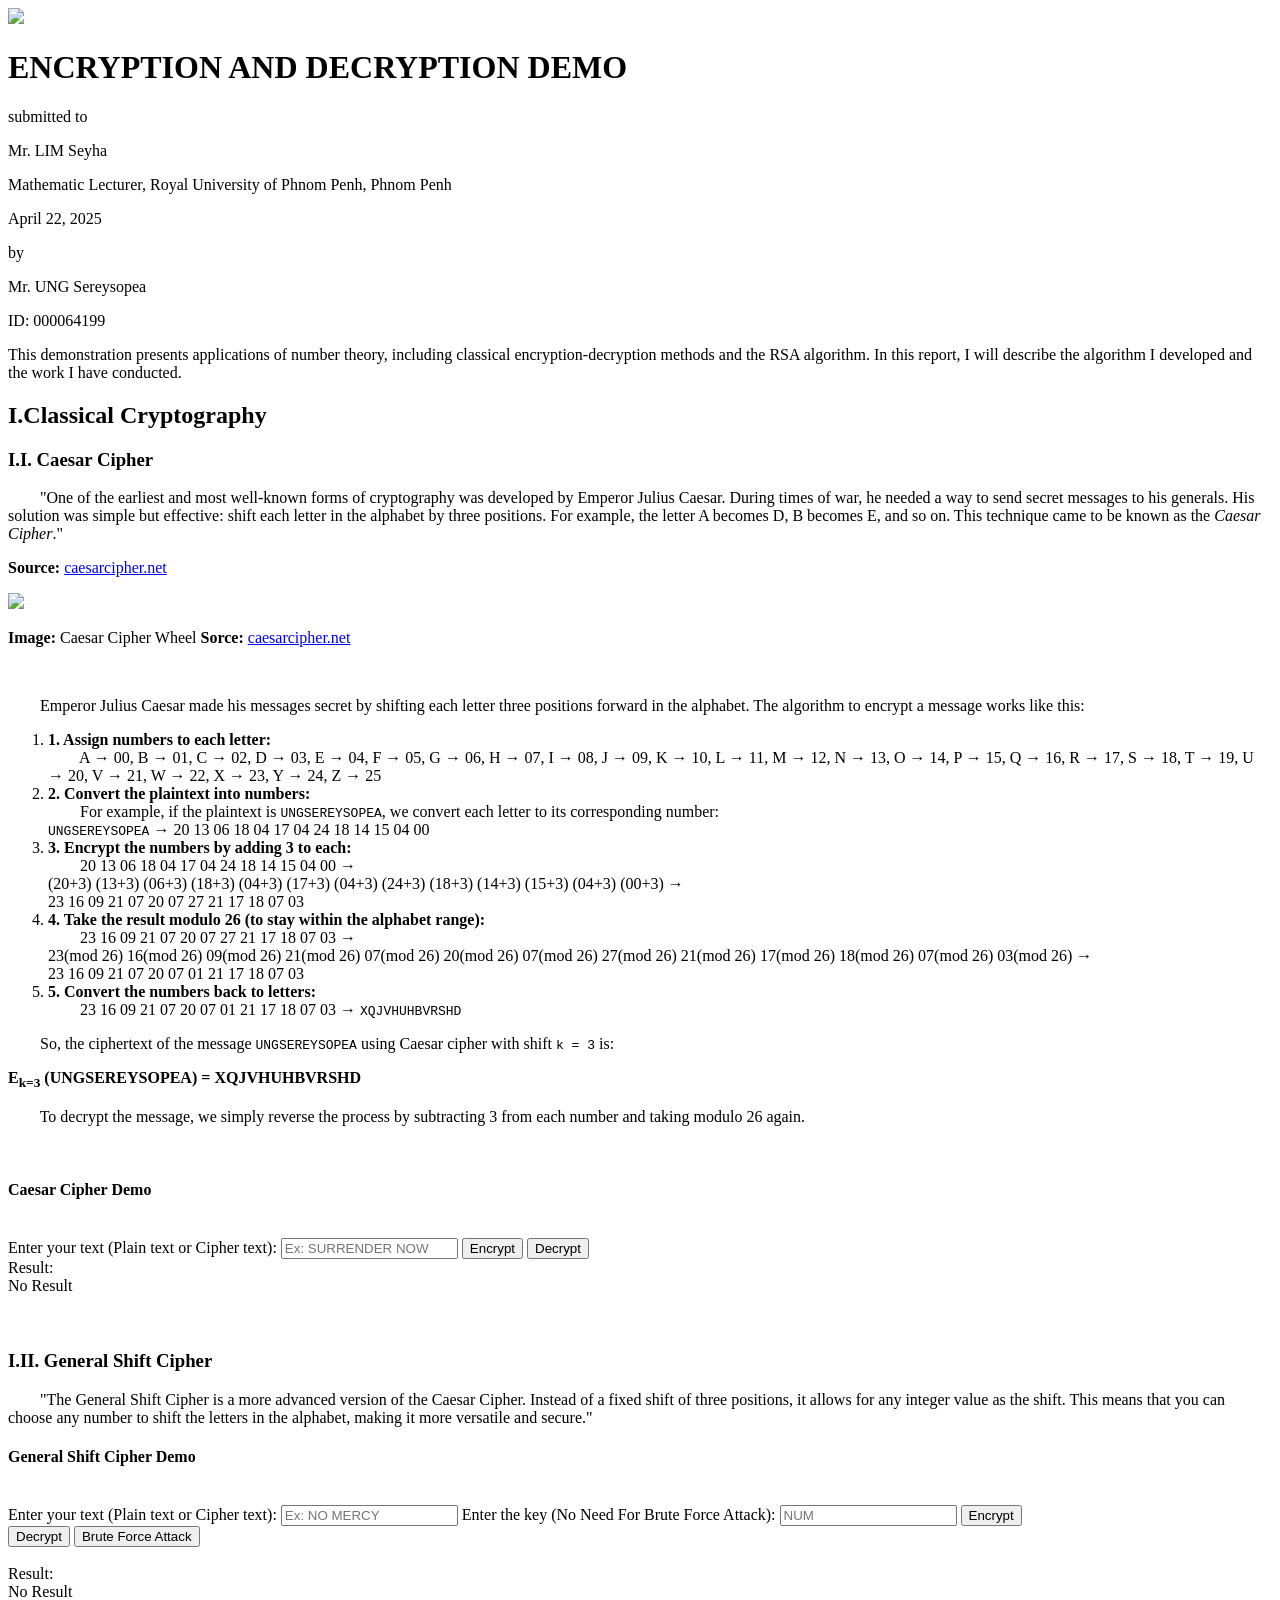
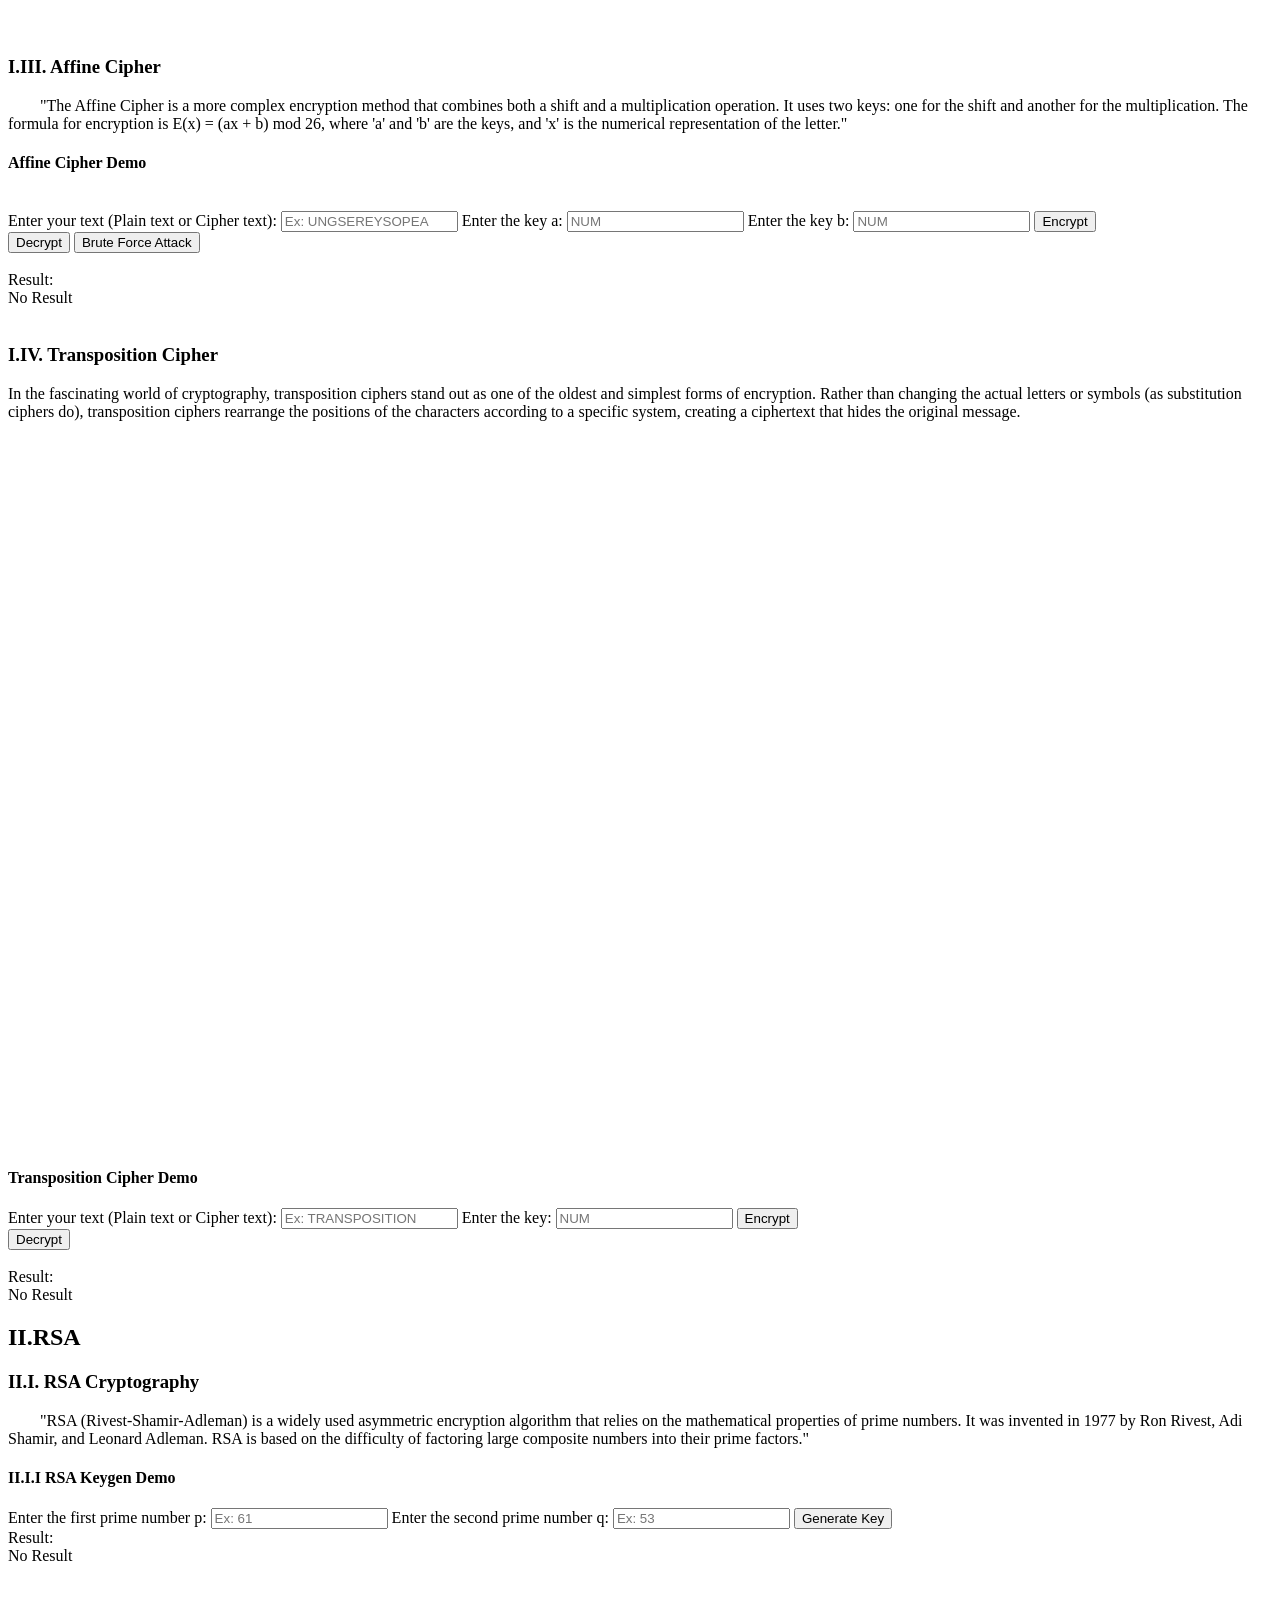
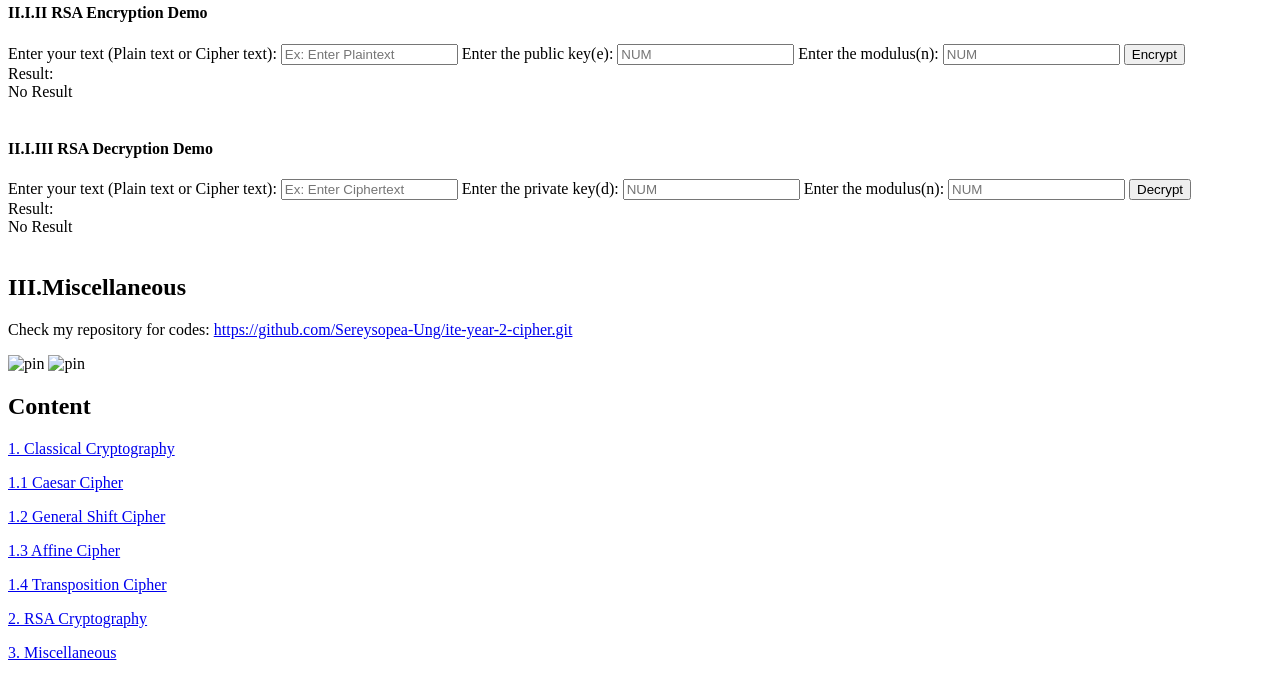
==== index.html @ 0b504e40 "Add files via upload" ====
<!DOCTYPE html>
<html lang="en">
<head>
    <meta charset="UTF-8">
    <meta name="viewport" content="width=device-width, initial-scale=1.0">
    <title>Encryption and Decryption Demo</title>
    <script src="https://cdn.jsdelivr.net/npm/@tailwindcss/browser@4"></script>
    <link rel="stylesheet" href="youtube.css">
</head>
<style>	
    *{
        scroll-behavior: smooth;
    }
    @font-face {
        font-family: 'sticker';
        src: url(fonts/sticknote.otf);
    }
    #rsa-encrypt-result {
    word-wrap: break-word; /* Ensures long words break to the next line */
    overflow-wrap: break-word; /* Ensures compatibility with modern browsers */
    white-space: pre-wrap; /* Preserves whitespace and wraps text */
    }
</style>
<body class="font-serif ">
    <div class="bg-white h-[600px] flex flex-col justify-around m-[25px] border-1 border-black">
        <div class="flex justify-center items-center">
            <img src="img/rupp.png" class="w-[60px] sm:w-[120px]"/>
        </div>
        <h1 class="text-center text-lg font-bold">ENCRYPTION AND DECRYPTION DEMO</h1>
        <div class="text-center">
            <p>submitted to</p>
            <p class="font-bold">Mr. LIM Seyha</p>
            <p>Mathematic Lecturer, Royal University of Phnom Penh, Phnom Penh</p>
        </div>
        <p class="text-center">April 22, 2025</p>
        <div class="text-center">
            <p>by</p>
            <p class="font-bold">Mr. UNG Sereysopea</p>
            <p>ID: 000064199</p>
        </div>
        <p class="text-left ml-[20px] mr-[20px]">This demonstration presents applications of number theory, including classical encryption-decryption methods and the RSA algorithm. In this report, I will describe the algorithm I developed and the work I have conducted.</p>
    </div>

    <!--Classical Encryption/Decryption-->
    <div class="grid grid-cols-5 lg:grid-cols-6 border-1 border-black m-[25px]">
        <div class="h-auto p-[20px] border-black col-span-5 md:col-span-3 lg:col-span-4">
           <h2 id="content-1" class="font-bold text-2xl border-b-[1px]">I.Classical Cryptography</h2>
           <div class="h-auto p-[30px]">
                <h3 id="content-1-1" class="font-bold text-xl border-b-[1px]">I.I. Caesar Cipher</h3>
                <div class="sm:pl-[60px] pt-[20px]">
                    <section>
                        <p class="italic">
                            &emsp;&emsp;"One of the earliest and most well-known forms of cryptography was developed by Emperor Julius Caesar. During times of war, he needed a way to send secret messages to his generals. His solution was simple but effective: shift each letter in the alphabet by three positions. For example, the letter A becomes D, B becomes E, and so on. This technique came to be known as the <em>Caesar Cipher</em>."
                        </p>
                        <p>
                          <b>Source:</b> <a class="underline text-yellow-600" href="https://caesarcipher.net/" target="_blank" rel="noopener noreferrer">caesarcipher.net</a>
                        </p>
                    </section>
                    <div class="flex flex-col gap-[10px] justify-center items-center mt-[30px]">
                        <img src="img/caesar-cipher-wheel.webp"/>
                        <p><b>Image: </b> Caesar Cipher Wheel <b>Sorce: </b><a class="underline text-yellow-600" href="https://caesarcipher.net/" target="_blank" rel="noopener noreferrer">caesarcipher.net</a> </p>
                    </div>
                    <br>
                    <p>&emsp;&emsp;Emperor Julius Caesar made his messages secret by shifting each letter three positions forward in the alphabet. The algorithm to encrypt a message works like this:</p>
                    <ol class="pl-[20px]">
                        <li>
                        <strong>1. Assign numbers to each letter:</strong><br>
                        &emsp;&emsp;A → 00, B → 01, C → 02, D → 03, E → 04, F → 05, G → 06, H → 07, I → 08, J → 09, K → 10, L → 11, M → 12, N → 13, O → 14, P → 15, Q → 16, R → 17, S → 18, T → 19, U → 20, V → 21, W → 22, X → 23, Y → 24, Z → 25
                        </li>

                        <li>
                        <strong>2. Convert the plaintext into numbers:</strong><br>
                        &emsp;&emsp;For example, if the plaintext is <code class="bg-yellow-200">UNGSEREYSOPEA</code>, we convert each letter to its corresponding number:<br>
                        <code class="bg-yellow-200">UNGSEREYSOPEA</code> → 20 13 06 18 04 17 04 24 18 14 15 04 00
                        </li>

                        <li>
                        <strong>3. Encrypt the numbers by adding 3 to each:</strong><br>
                        &emsp;&emsp;20 13 06 18 04 17 04 24 18 14 15 04 00 →<br>
                        (20+3) (13+3) (06+3) (18+3) (04+3) (17+3) (04+3) (24+3) (18+3) (14+3) (15+3) (04+3) (00+3) →<br>
                        23 16 09 21 07 20 07 27 21 17 18 07 03
                        </li>

                        <li>
                        <strong>4. Take the result modulo 26 (to stay within the alphabet range):</strong><br>
                        &emsp;&emsp;23 16 09 21 07 20 07 27 21 17 18 07 03 →<br>
                        23(mod 26) 16(mod 26) 09(mod 26) 21(mod 26) 07(mod 26) 20(mod 26) 07(mod 26) 27(mod 26) 21(mod 26) 17(mod 26) 18(mod 26) 07(mod 26) 03(mod 26) →<br>
                        23 16 09 21 07 20 07 01 21 17 18 07 03
                        </li>

                        <li>
                        <strong>5. Convert the numbers back to letters:</strong><br>
                        &emsp;&emsp;23 16 09 21 07 20 07 01 21 17 18 07 03 →
                        <code class="bg-yellow-200">XQJVHUHBVRSHD</code>
                        </li>
                    </ol>

                    <p>&emsp;&emsp;So, the ciphertext of the message <code>UNGSEREYSOPEA</code> using Caesar cipher with shift <code>k = 3</code> is:</p>
                    <p><strong>E<sub>k=3</sub> (UNGSEREYSOPEA) = <span class="text-yellow-600">XQJVHUHBVRSHD</span></strong></p>
                    <p>&emsp;&emsp;To decrypt the message, we simply reverse the process by subtracting 3 from each number and taking modulo 26 again.</p>
                    <br>
                    <h4 class="font-bold text-lg border-b-[1px]">Caesar Cipher Demo</h4>
                    <br>
                    <div class="flex flex-col gap-[10px] justify-center items-center mt-[10px]"></div>
                        <div class="flex flex-col gap-[10px] justify-center items-center">
                            <label for="caesar-input" class="text-lg">Enter your text (Plain text or Cipher text):</label>
                            <input type="text" id="caesar-input" class="border-1 border-gray-700 rounded-sm p-2 w-full" placeholder="Ex: SURRENDER NOW"/>
                            <!-- <label for="caesar-key" class="text-lg">Enter the key:</label>
                            <input type="number" id="caesar-key" class="border-2 border-gray-300 rounded-md p-2 w-[100px]"/> -->
                            <button id="caesar-encrypt-btn" class="bg-blue-500 hover:cursor-pointer hover:bg-yellow-400 text-white rounded-md p-2">Encrypt</button>
                            <button id="caesar-decrypt-btn" class="bg-red-500  hover:cursor-pointer hover:bg-yellow-400 text-white rounded-md p-2">Decrypt</button>
                            <br>
                            <div class="font-bold">Result:</div>
                            <div id="caesar-result" class="bg-yellow-200 mt-[20px] text-xl text-lg">No Result</div>
                        </div>
                        <br><br>
                        
                </div>
                <h3 id="content-1-2" class="font-bold text-xl border-b-[1px]">I.II. General Shift Cipher</h3>
                <div class="sm:pl-[60px] pt-[20px]">
                    <section>
                        <p>
                            &emsp;&emsp;"The General Shift Cipher is a more advanced version of the Caesar Cipher. Instead of a fixed shift of three positions, it allows for any integer value as the shift. This means that you can choose any number to shift the letters in the alphabet, making it more versatile and secure."
                        </p>
                    </section>
                    <h4 class="font-bold text-lg border-b-[1px]">General Shift Cipher Demo</h4>
                    <br>
                    <div class="flex flex-col gap-[10px] justify-center items-center mt-[10px]"></div>
                        <div class="flex flex-col gap-[10px] justify-center items-center">
                            <label for="shift" class="text-lg">Enter your text (Plain text or Cipher text):</label>
                            <input type="text" id="shift-input" class="border-1 border-gray-700 rounded-sm p-2 w-full" placeholder="Ex: NO MERCY"/>
                            <label for="shift-key" class="text-lg">Enter the key (No Need For Brute Force Attack):</label>
                            <input type="number" id="shift-key" class="border-1 border-gray-700 rounded-sm p-2 w-[100px]" placeholder="NUM"/>
                            <button id="shift-encrypt-btn" class="bg-blue-500 hover:cursor-pointer hover:bg-yellow-400 text-white rounded-md p-2">Encrypt</button>

                            <div class="flex gap-[10px]">
                                <button id="shift-decrypt-btn" class="bg-red-500  hover:cursor-pointer hover:bg-yellow-400 text-white rounded-md p-2">Decrypt</button>
                                <button id="shift-brute-force-btn" class="bg-green-500  hover:cursor-pointer hover:bg-yellow-400 text-white rounded-md p-2">Brute Force Attack</button>
                            </div>
                            <br>
                            <div class="font-bold">Result:</div>
                            <div id="shift-result" class="bg-yellow-200 mt-[20px] text-xl text-lg">No Result</div>
                        </div>
                        <br><br>
                </div>
                <h3 id="content-1-3" class="font-bold text-xl border-b-[1px]">I.III. Affine Cipher</h3>
                <div class="sm:pl-[60px] pt-[20px]">
                    <section>
                        <p>
                            &emsp;&emsp;"The Affine Cipher is a more complex encryption method that combines both a shift and a multiplication operation. It uses two keys: one for the shift and another for the multiplication. The formula for encryption is E(x) = (ax + b) mod 26, where 'a' and 'b' are the keys, and 'x' is the numerical representation of the letter."
                        </p>
                    </section>
                    <h4 class="font-bold text-lg border-b-[1px]">Affine Cipher Demo</h4>
                    <br>
                    <div class="flex flex-col gap-[10px] justify-center items-center mt-[10px]"></div>
                        <div class="flex flex-col gap-[10px] justify-center items-center">
                            <label for="affine-input" class="text-lg">Enter your text (Plain text or Cipher text):</label>
                            <input type="text" id="affine-input" class="border-1 border-gray-700 rounded-sm p-2 w-full" placeholder="Ex: UNGSEREYSOPEA"/>
                            <label for="affine-key-a" class="text-lg">Enter the key a:</label>
                            <input type="number" id="affine-key-a" class="border-1 border-gray-700 rounded-sm p-2 w-[100px]" placeholder="NUM"/>
                            <label for="affine-key-b" class="text-lg">Enter the key b:</label>
                            <input type="number" id="affine-key-b" class="border-1 border-gray-700 rounded-sm p-2 w-[100px]" placeholder="NUM"/>
                            <button id="affine-encrypt-btn" class="bg-blue-500 hover:cursor-pointer hover:bg-yellow-400 text-white rounded-md p-2">Encrypt</button>

                            <div class="flex gap-[10px]">
                                <button id="affine-decrypt-btn" class="bg-red-500  hover:cursor-pointer hover:bg-yellow-400 text-white rounded-md p-2">Decrypt</button>
                                <button id="affine-brute-force-btn" class="bg-green-500  hover:cursor-pointer hover:bg-yellow-400 text-white rounded-md p-
                                    2">Brute Force Attack</button>
                            </div>
                            <br>
                            <div class="font-bold">Result:</div>
                            <div id="affine-result" class="bg-yellow-200 mt-[20px] text-xl text-lg">No Result</div>
                        </div>
                        <br>
                    </div>
                <h3 id="content-1-4" class="font-bold text-xl border-b-[1px]">I.IV. Transposition Cipher</h3>
                <div class="sm:pl-[60px] pt-[20px]">
                    <section>
                        <p>In the fascinating world of cryptography, transposition ciphers stand out as one of the oldest and simplest forms of encryption. Rather than changing the actual letters or symbols (as substitution ciphers do), transposition ciphers rearrange the positions of the characters according to a specific system, creating a ciphertext that hides the original message.</p>
                    </section>
                    <div class="iframe-container mt-[20px]">
                        <iframe src="https://www.youtube.com/embed/bcyUJK1BvHw?autoplay=1&rel=0&iv_load_policy=3&color=white&playlist=bcyUJK1BvHw" width="560" height="315" title="Transposition Cipher" frameborder="0" allowfullscreen></iframe>
                    </div>
                    <!--If I have free time I will write my document here-->
                    <h4 class="font-bold text-lg border-b-[1px]">Transposition Cipher Demo</h4>
                    <div class="flex flex-col gap-[10px] justify-center items-center mt-[30px]">
                        <div class="flex flex-col gap-[10px] justify-center items-center">
                            <label for="transposition-input" class="text-lg">Enter your text (Plain text or Cipher text):</label>
                            <input type="text" id="transposition-input" class="border-1 border-gray-700 rounded-sm p-2 w-full" placeholder="Ex: TRANSPOSITION"/>
                            <label for="transposition-key" class="text-lg">Enter the key:</label>
                            <input type="text" id="transposition-key" class="border-1 border-gray-700 rounded-sm p-2 w-[100px]" placeholder="NUM"/>
                                <button id="transposition-encrypt-btn" class="bg-blue-500 hover:cursor-pointer hover:bg-yellow-400 text-white rounded-md p-2">Encrypt</button>
                                <div class="flex gap-[10px]">
                                    <button id="transposition-decrypt-btn" class="bg-red-500  hover:cursor-pointer hover:bg-yellow-400 text-white rounded-md p-2">Decrypt</button>
                                </div>
                            
                            <br>
                            <div class="font-bold">Result:</div>
                            <div id="transposition-result" class="bg-yellow-200 mt-[20px] text-xl text-lg">No Result</div>
                        </div>
                    </div>
                </div>
            </div>
            <h2 id="content-2" class="font-bold text-2xl border-b-[1px]">II.RSA</h2>
            <div class="h-auto p-[30px]">
                <h3 class="font-bold text-xl border-b-[1px]">II.I. RSA Cryptography</h3>
                <div class="sm:pl-[60px] pt-[20px]">
                    <section>
                        <p class="italic">
                            &emsp;&emsp;"RSA (Rivest-Shamir-Adleman) is a widely used asymmetric encryption algorithm that relies on the mathematical properties of prime numbers. It was invented in 1977 by Ron Rivest, Adi Shamir, and Leonard Adleman. RSA is based on the difficulty of factoring large composite numbers into their prime factors."
                        </p>
                    </section>
                </div>
                <h4 class="font-bold text-lg border-b-[1px]">II.I.I RSA Keygen Demo</h4>
                <div class="flex flex-col gap-[10px] justify-center items-center mt-[30px]">
                    <div class="flex flex-col gap-[10px] justify-center items-center">
                        <label for="rsa-keygen-p" class="text-lg">Enter the first prime number p:</label>
                        <input type="number" id="rsa-keygen-p" class="border-1 border-gray-700 rounded-sm p-2 w-full" placeholder="Ex: 61"/>
                        <label for="rsa-keygen-q" class="text-lg">Enter the second prime number q:</label>
                        <input type="number" id="rsa-keygen-q" class="border-1 border-gray-700 rounded-sm p-2 w-full" placeholder="Ex: 53"/>
                        <button id="rsa-keygen-btn" class="bg-blue-500 hover:cursor-pointer hover:bg-yellow-400 text-white rounded-md p-2">Generate Key</button>
                        <br>
                        <div class="font-bold">Result:</div>
                        <div id="rsa-keygen-result" class="bg-yellow-200 mt-[20px] text-xl text-lg">No Result</div>
                    </div>
                    <br>
                </div>
                <h4 class="font-bold text-lg border-b-[1px]">II.I.II RSA Encryption Demo</h4>
                <div class="flex flex-col gap-[10px] justify-center items-center mt-[30px]">
                    <div class="flex flex-col gap-[10px] justify-center items-center">
                        <label for="rsa-encrypt-input" class="text-lg">Enter your text (Plain text or Cipher text):</label>
                        <input type="text" id="rsa-encrypt-input" class="border-1 border-gray-700 rounded-sm p-2 w-full" placeholder="Ex: Enter Plaintext"/>
                        <label for="rsa-encrypt-key-e" class="text-lg">Enter the public key(e):</label>
                        <input type="number" id="rsa-encrypt-key-e" class="border-1 border-gray-700 rounded-sm p-2 w-[200px]" placeholder="NUM"/>
                        <label for="rsa-encrypt-key-n" class="text-lg">Enter the modulus(n):</label>
                        <input type="number" id="rsa-encrypt-key-n" class="border-1 border-gray-700 rounded-sm p-2 w-[200px]" placeholder="NUM"/>
                        <button id="rsa-encrypt-btn" class="bg-blue-500 hover:cursor-pointer hover:bg-yellow-400 text-white rounded-md p-2">Encrypt</button>
                        <br>
                        <div class="font-bold">Result:</div>
                        <div id="rsa-encrypt-result" class="bg-yellow-200 mt-[20px] text-xl text-lg">No Result</div>
                    </div>
                    <br>
                    </div>
            </div>
            <h4 class="font-bold text-lg border-b-[1px]">II.I.III RSA Decryption Demo</h4>
            <div class="flex flex-col gap-[10px] justify-center items-center mt-[30px]">
                <div class="flex flex-col gap-[10px] justify-center items-center">
                    <label for="rsa-decrypt-input" class="text-lg">Enter your text (Plain text or Cipher text):</label>
                    <input type="text" id="rsa-decrypt-input" class="border-1 border-gray-700 rounded-sm p-2 w-full" placeholder="Ex: Enter Ciphertext"/>
                    <label for="rsa-decrypt-key-d" class="text-lg">Enter the private key(d):</label>
                    <input type="number" id="rsa-decrypt-key-d" class="border-1 border-gray-700 rounded-sm p-2 w-[200px]" placeholder="NUM"/>
                    <label for="rsa-decrypt-key-n" class="text-lg">Enter the modulus(n):</label>
                    <input type="number" id="rsa-decrypt-key-n" class="border-1 border-gray-700 rounded-sm p-2 w-[200px]" placeholder="NUM"/>
                    <button id="rsa-decrypt-btn" class="bg-blue-500 hover:cursor-pointer hover:bg-yellow-400 text-white rounded-md p-2">Decrypt</button>
                    <br>
                    <div class="font-bold">Result:</div>
                    <div id="rsa-decrypt-result" class="bg-yellow-200 mt-[20px] text-xl text-lg">No Result</div>
                </div>
                <br>
            </div>
            <h2 id="content-3" class="font-bold text-2xl border-b-[1px]">III.Miscellaneous</h2>
            <div class="h-auto p-[30px]">
                <p>Check my repository for codes: <a class="underline text-yellow-600" href="https://github.com/Sereysopea-Ung/ite-year-2-cipher.git">https://github.com/Sereysopea-Ung/ite-year-2-cipher.git</a></p>
            </div>
        </div>
        <div  class="h-full p-[20px] hidden md:block md:col-span-2 lg:col-span-2">
            <div id="content" class="h-[320px] w-full bg-yellow-200 relative shadow-xl" style="font-family: sticker;">
                <img class="absolute w-[50px] left-[10px] top-[-15px]" src="img/pin.png" alt="pin">
                <img class="absolute w-[50px] left-[10px] top-[260px]" src="img/pin.png" alt="pin">
                <h2 class="text-center pt-[20px] text-3xl">Content</h2>
                <div class="ml-[50px] mt-[20px] text-2xl text-[#555]">
                    <a href="#content-1" id="menu-1"><p class="hover:text-blue-700 hover:underline hover:cursor-pointer">1. Classical Cryptography</p></a>
                    <div class="ml-[50px] text-xl">
                        <a href="#content-1-1" id="menu-1-1"><p class="hover:text-blue-700 hover:underline hover:cursor-pointer">1.1 Caesar Cipher</p></a>
                        <a href="#content-1-2" id="menu-1-2"><p class="hover:text-blue-700 hover:underline hover:cursor-pointer">1.2 General Shift Cipher</p></a>
                        <a href="#content-1-3" id="menu-1-3"><p class="hover:text-blue-700 hover:underline hover:cursor-pointer">1.3 Affine Cipher</p></a>
                        <a href="#content-1-4" id="menu-1-4"><p class="hover:text-blue-700 hover:underline hover:cursor-pointer">1.4 Transposition Cipher</p></a>
                    </div>
                    <a href="#content-2" id="menu-2"><p class="hover:text-blue-700 hover:underline hover:cursor-pointer">2. RSA Cryptography</p></a>
                    <a href="#content-3" id="menu-3"><p class="hover:text-blue-700 hover:underline hover:cursor-pointer">3. Miscellaneous</p></a>
                </div>
            </div>
        </div>
    </div>
</body>
<script src="index.js"></script>
<script type="module" src="interaction.js"></script>
<script type="module" src="affine-interaction.js"></script>
<script type="module" src="transposition-interaction.js"></script>
<script type="module" src="rsa-keygen.js"></script>
<script type="module" src="rsa-encrypt-decrypt-interaction.js"></script>
</html>
---- youtube.css ----
.iframe-container{
    position: relative;
    width: 100%;
    padding-bottom: 56.25%;
    height: 0;
}
.iframe-container iframe{
    position: absolute;
    top: 0;
    left: 0;
    width: 100%;
    height: 100%;
}
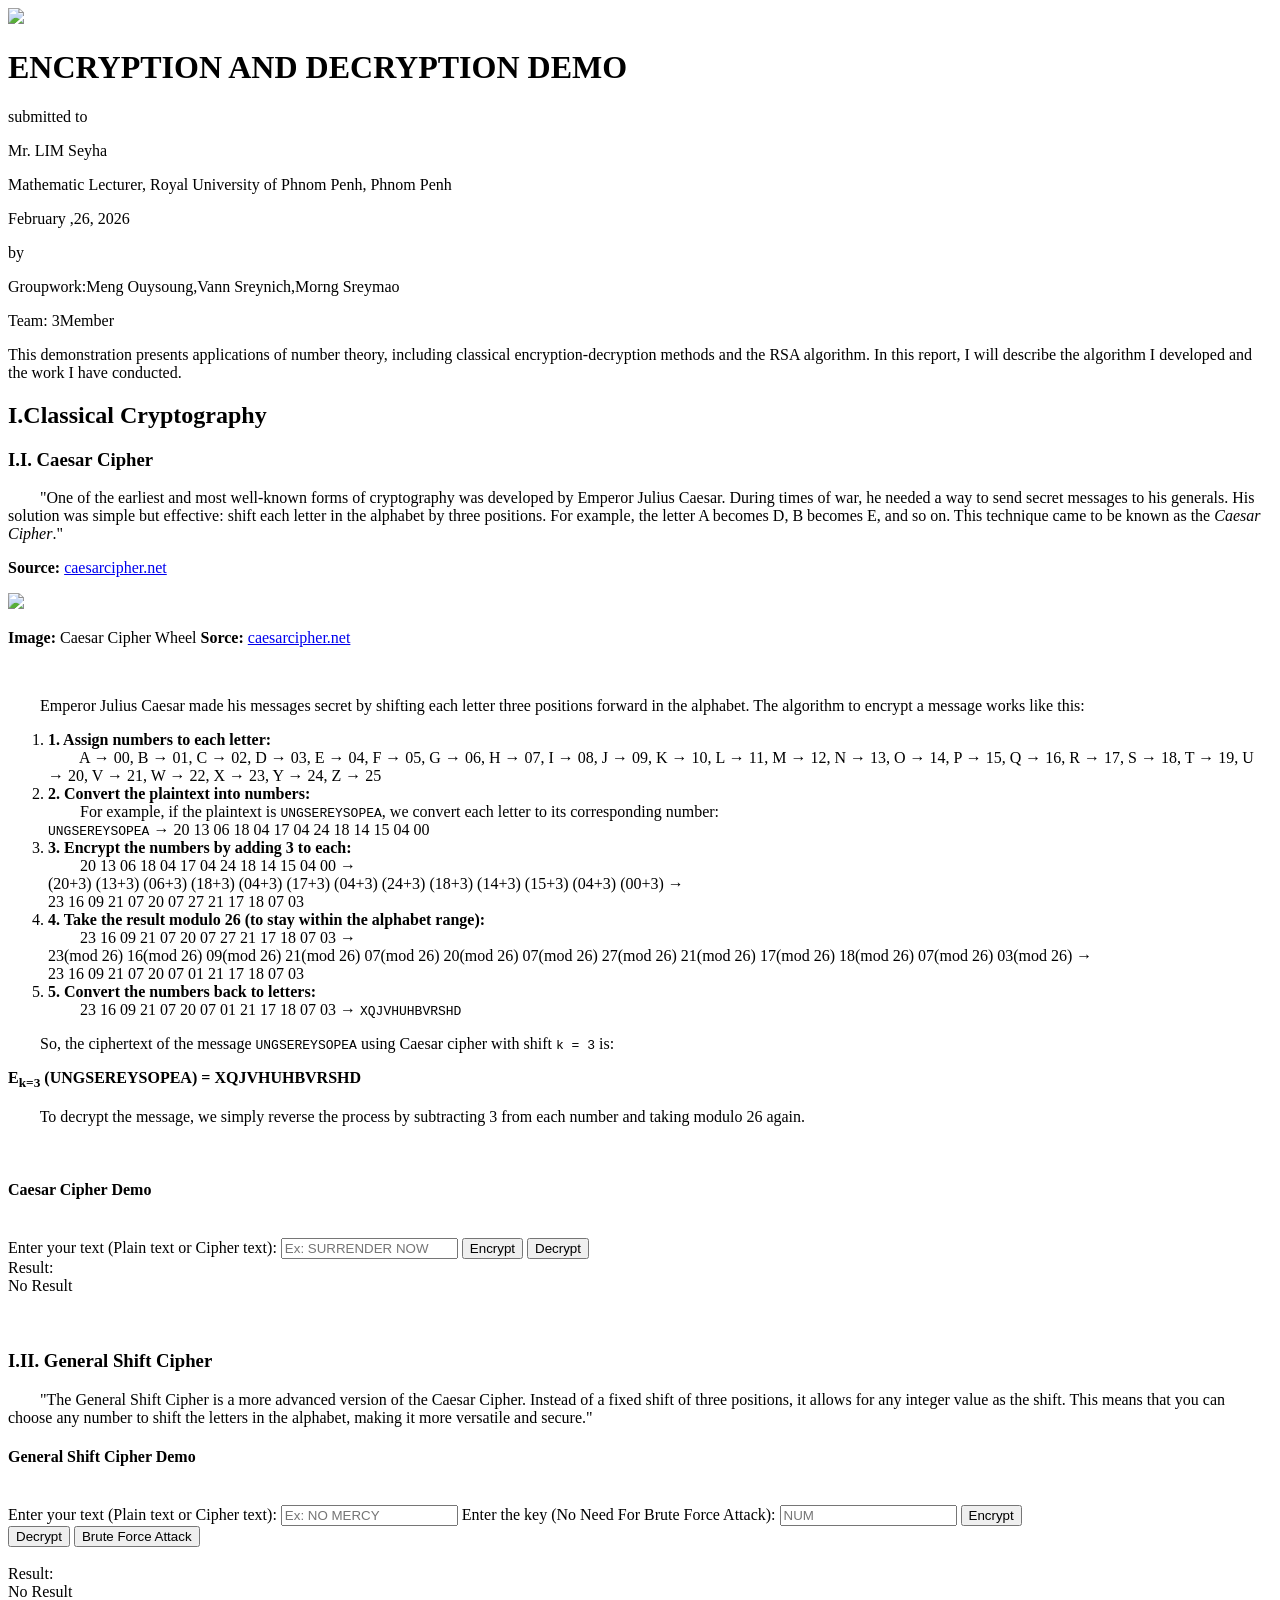
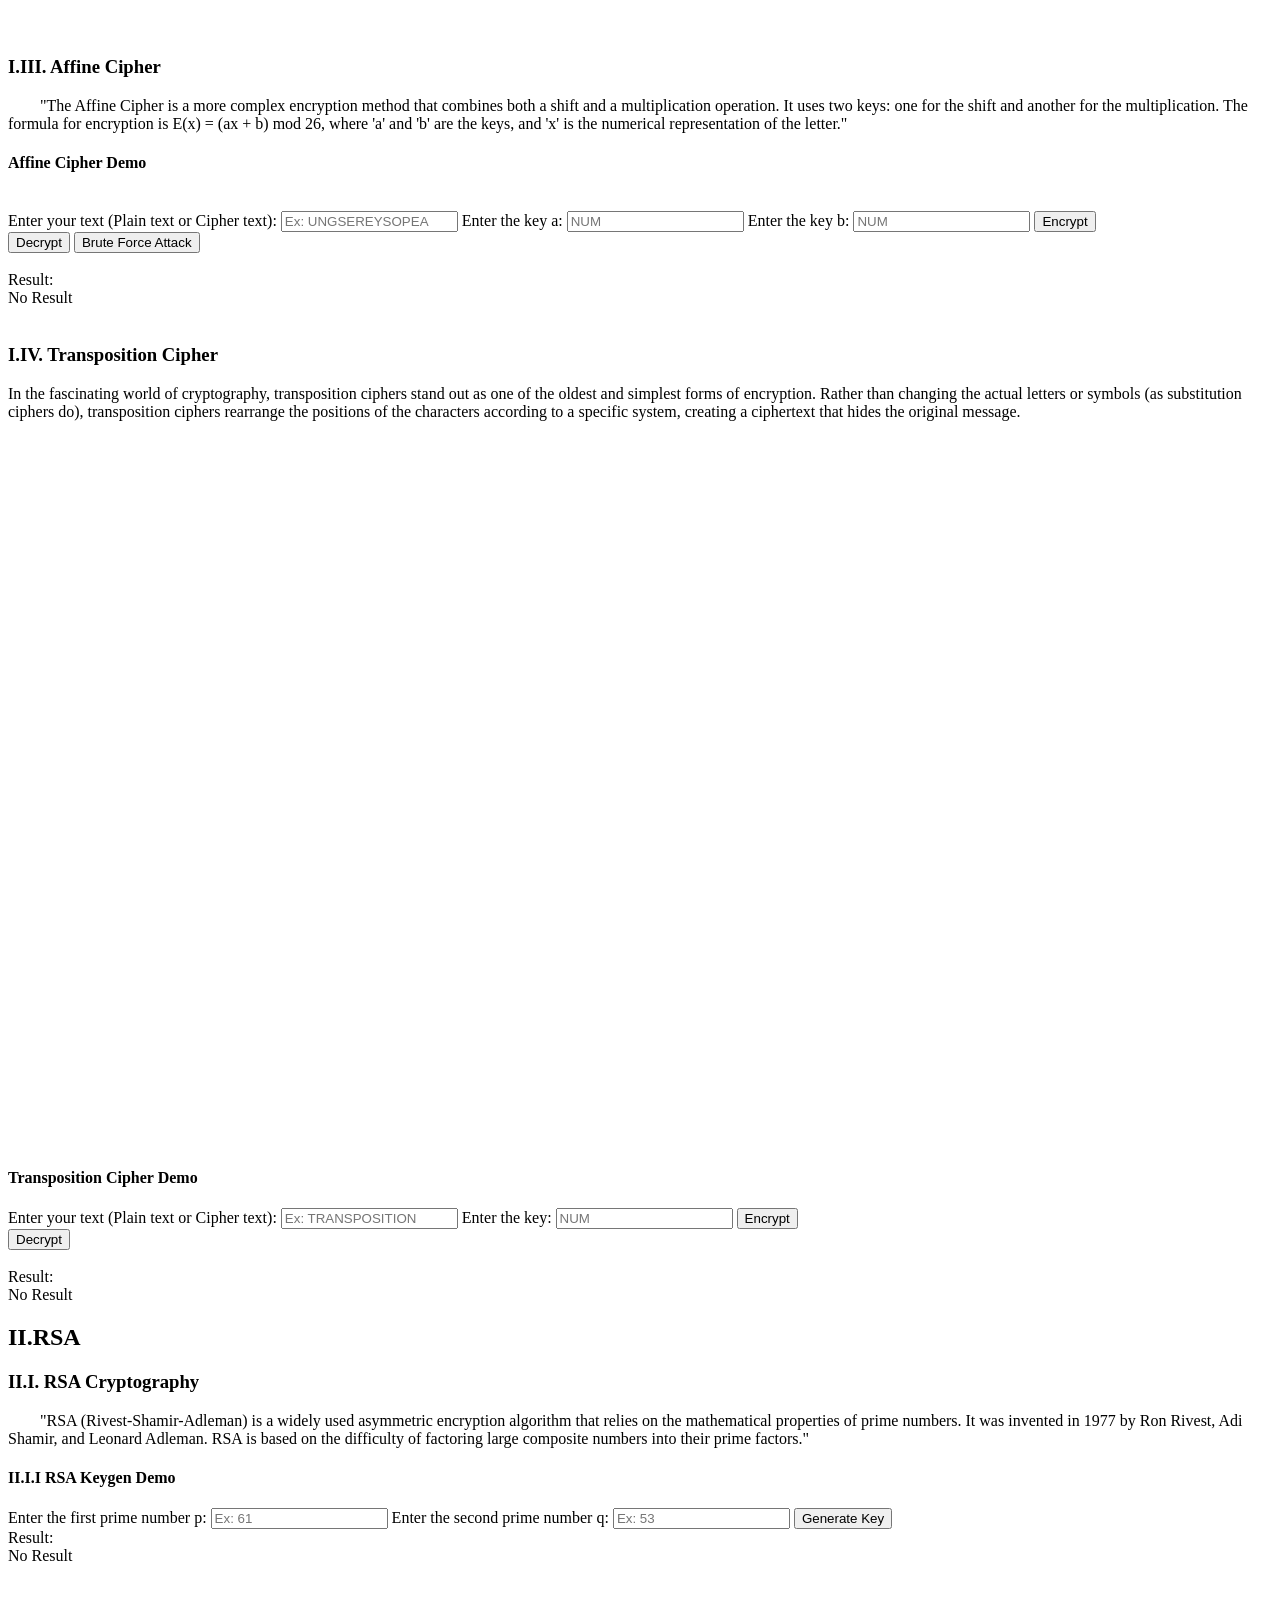
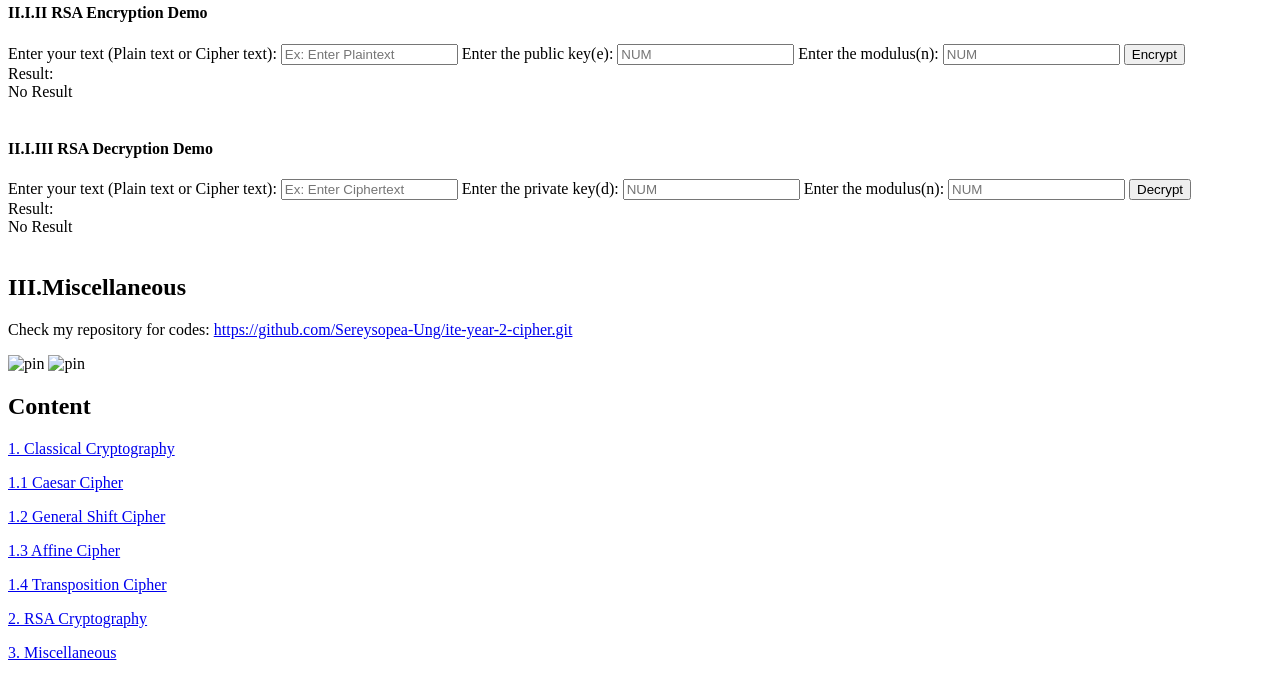
==== commit 0609841e: "Update print statement from 'Hello' to 'Goodbye'" ====
--- a/index.html
+++ b/index.html
@@ -32,11 +32,11 @@
             <p class="font-bold">Mr. LIM Seyha</p>
             <p>Mathematic Lecturer, Royal University of Phnom Penh, Phnom Penh</p>
         </div>
-        <p class="text-center">April 22, 2025</p>
+        <p class="text-center">February ,26, 2026</p>
         <div class="text-center">
             <p>by</p>
-            <p class="font-bold">Mr. UNG Sereysopea</p>
-            <p>ID: 000064199</p>
+            <p class="font-bold">Groupwork:Meng Ouysoung,Vann Sreynich,Morng Sreymao</p>
+            <p>Team: 3Member</p>
         </div>
         <p class="text-left ml-[20px] mr-[20px]">This demonstration presents applications of number theory, including classical encryption-decryption methods and the RSA algorithm. In this report, I will describe the algorithm I developed and the work I have conducted.</p>
     </div>
@@ -289,4 +289,4 @@
 <script type="module" src="transposition-interaction.js"></script>
 <script type="module" src="rsa-keygen.js"></script>
 <script type="module" src="rsa-encrypt-decrypt-interaction.js"></script>
-</html>+</html>
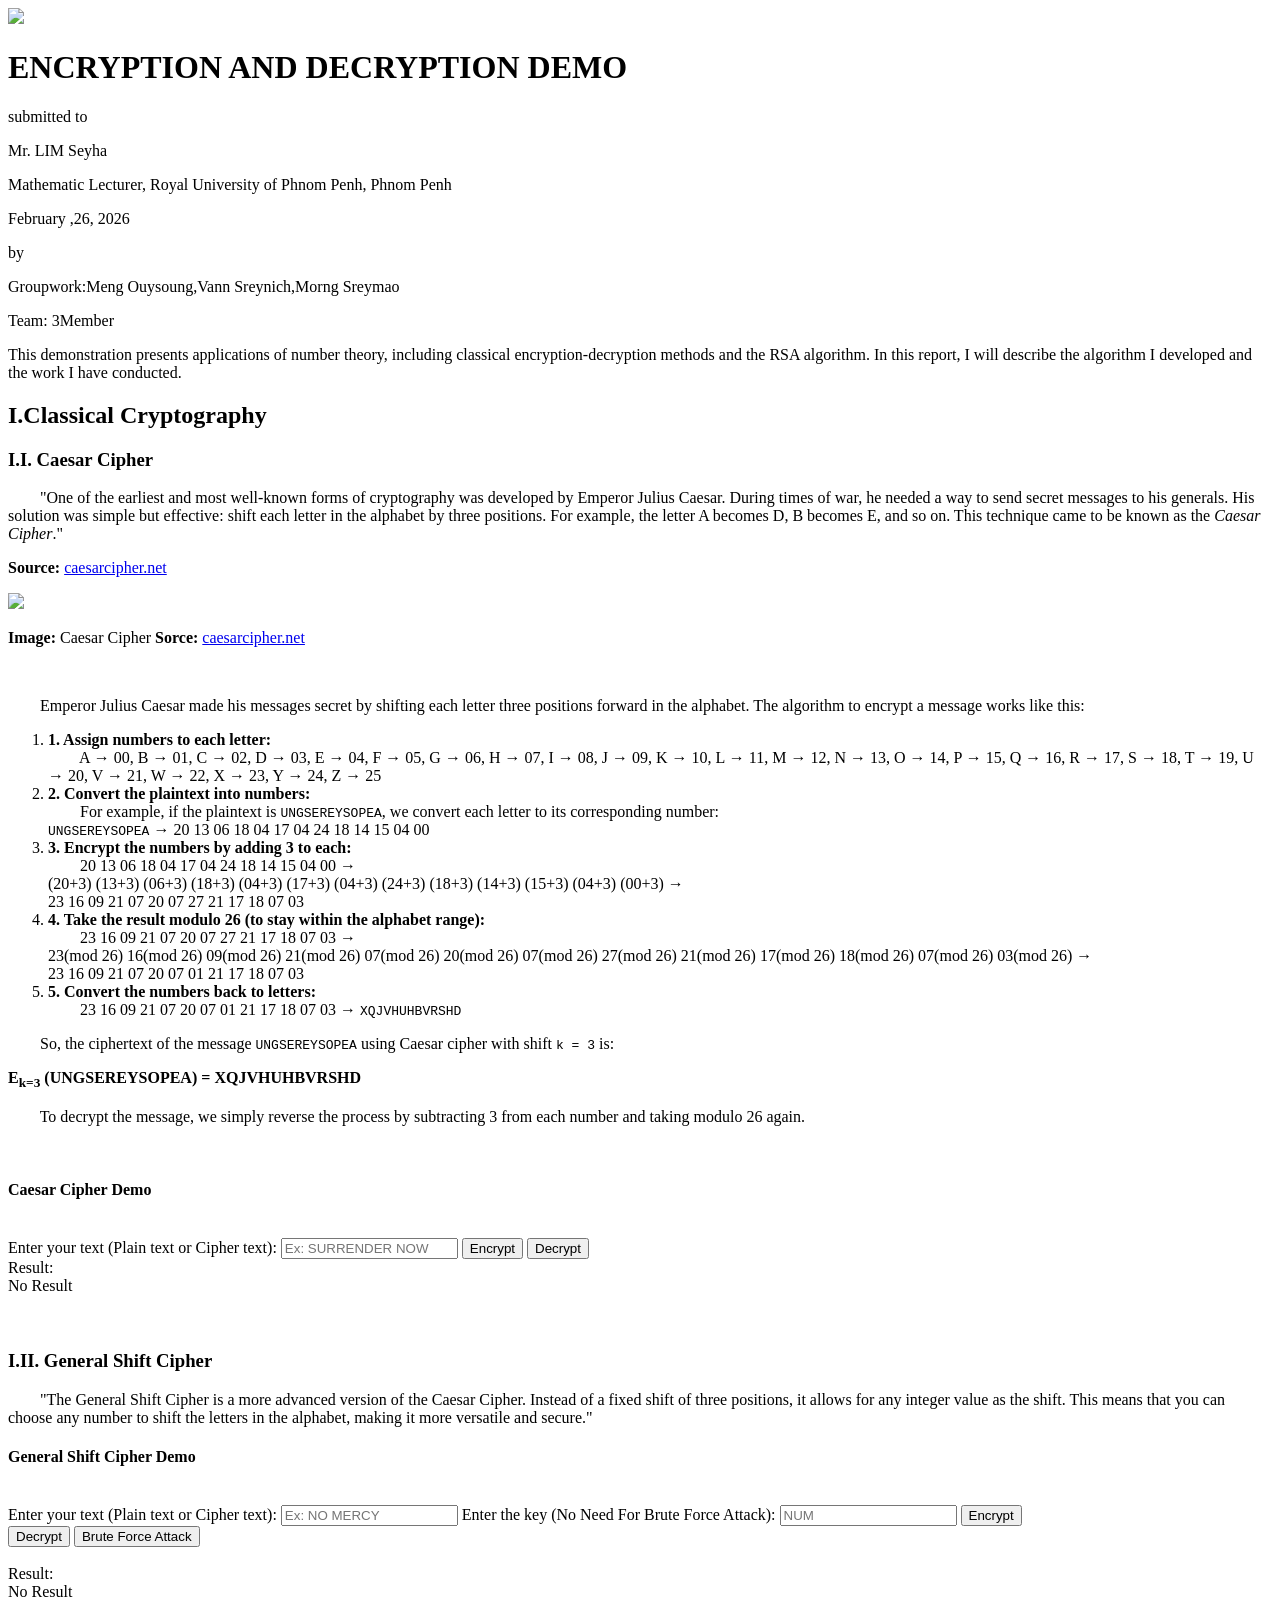
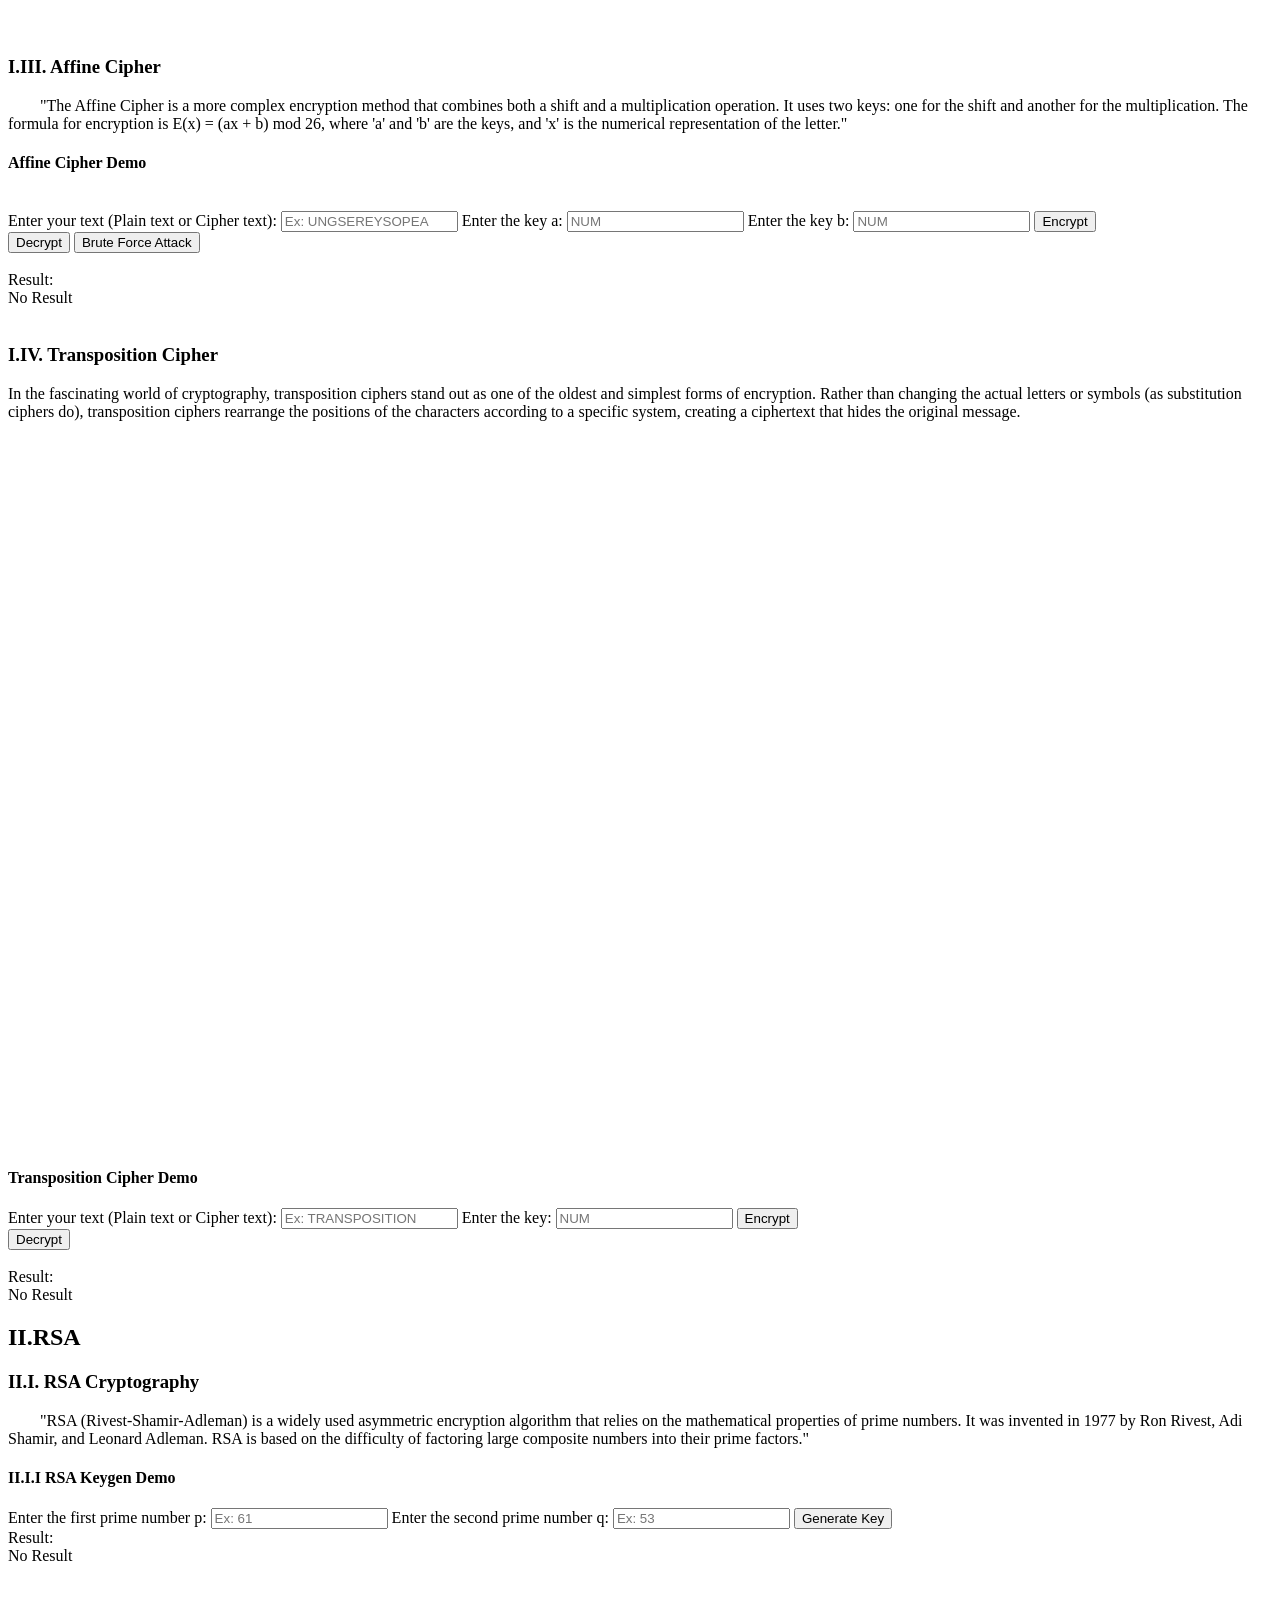
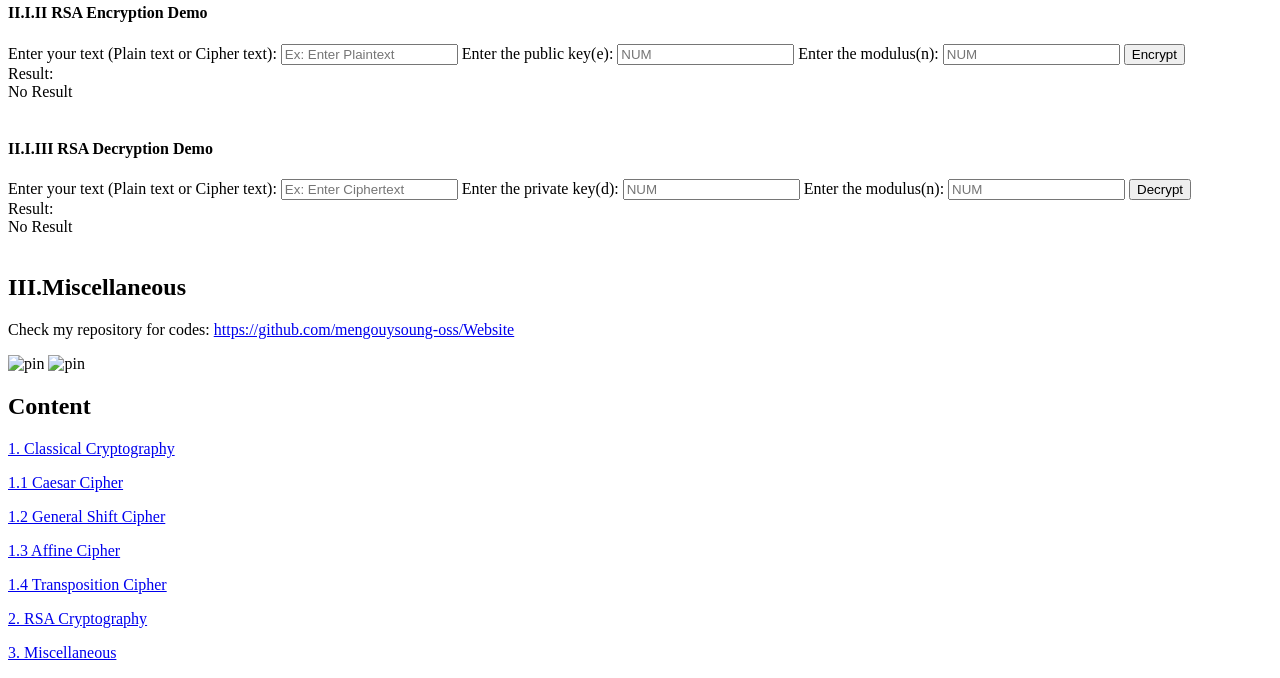
==== commit 469b150d: "Update index.html" ====
--- a/index.html
+++ b/index.html
@@ -57,8 +57,8 @@
                         </p>
                     </section>
                     <div class="flex flex-col gap-[10px] justify-center items-center mt-[30px]">
-                        <img src="img/caesar-cipher-wheel.webp"/>
-                        <p><b>Image: </b> Caesar Cipher Wheel <b>Sorce: </b><a class="underline text-yellow-600" href="https://caesarcipher.net/" target="_blank" rel="noopener noreferrer">caesarcipher.net</a> </p>
+                        <img src="c:\Users\USER\Documents\New folder\caesar-cipher-4-638.webp"/>
+                        <p><b>Image: </b> Caesar Cipher <b>Sorce: </b><a class="underline text-yellow-600" href="https://caesarcipher.net/" target="_blank" rel="noopener noreferrer">caesarcipher.net</a> </p>
                     </div>
                     <br>
                     <p>&emsp;&emsp;Emperor Julius Caesar made his messages secret by shifting each letter three positions forward in the alphabet. The algorithm to encrypt a message works like this:</p>
@@ -260,7 +260,7 @@
             </div>
             <h2 id="content-3" class="font-bold text-2xl border-b-[1px]">III.Miscellaneous</h2>
             <div class="h-auto p-[30px]">
-                <p>Check my repository for codes: <a class="underline text-yellow-600" href="https://github.com/Sereysopea-Ung/ite-year-2-cipher.git">https://github.com/Sereysopea-Ung/ite-year-2-cipher.git</a></p>
+                <p>Check my repository for codes: <a class="underline text-yellow-600" href="https://github.com/mengouysoung-oss/Website">https://github.com/mengouysoung-oss/Website</a></p>
             </div>
         </div>
         <div  class="h-full p-[20px] hidden md:block md:col-span-2 lg:col-span-2">
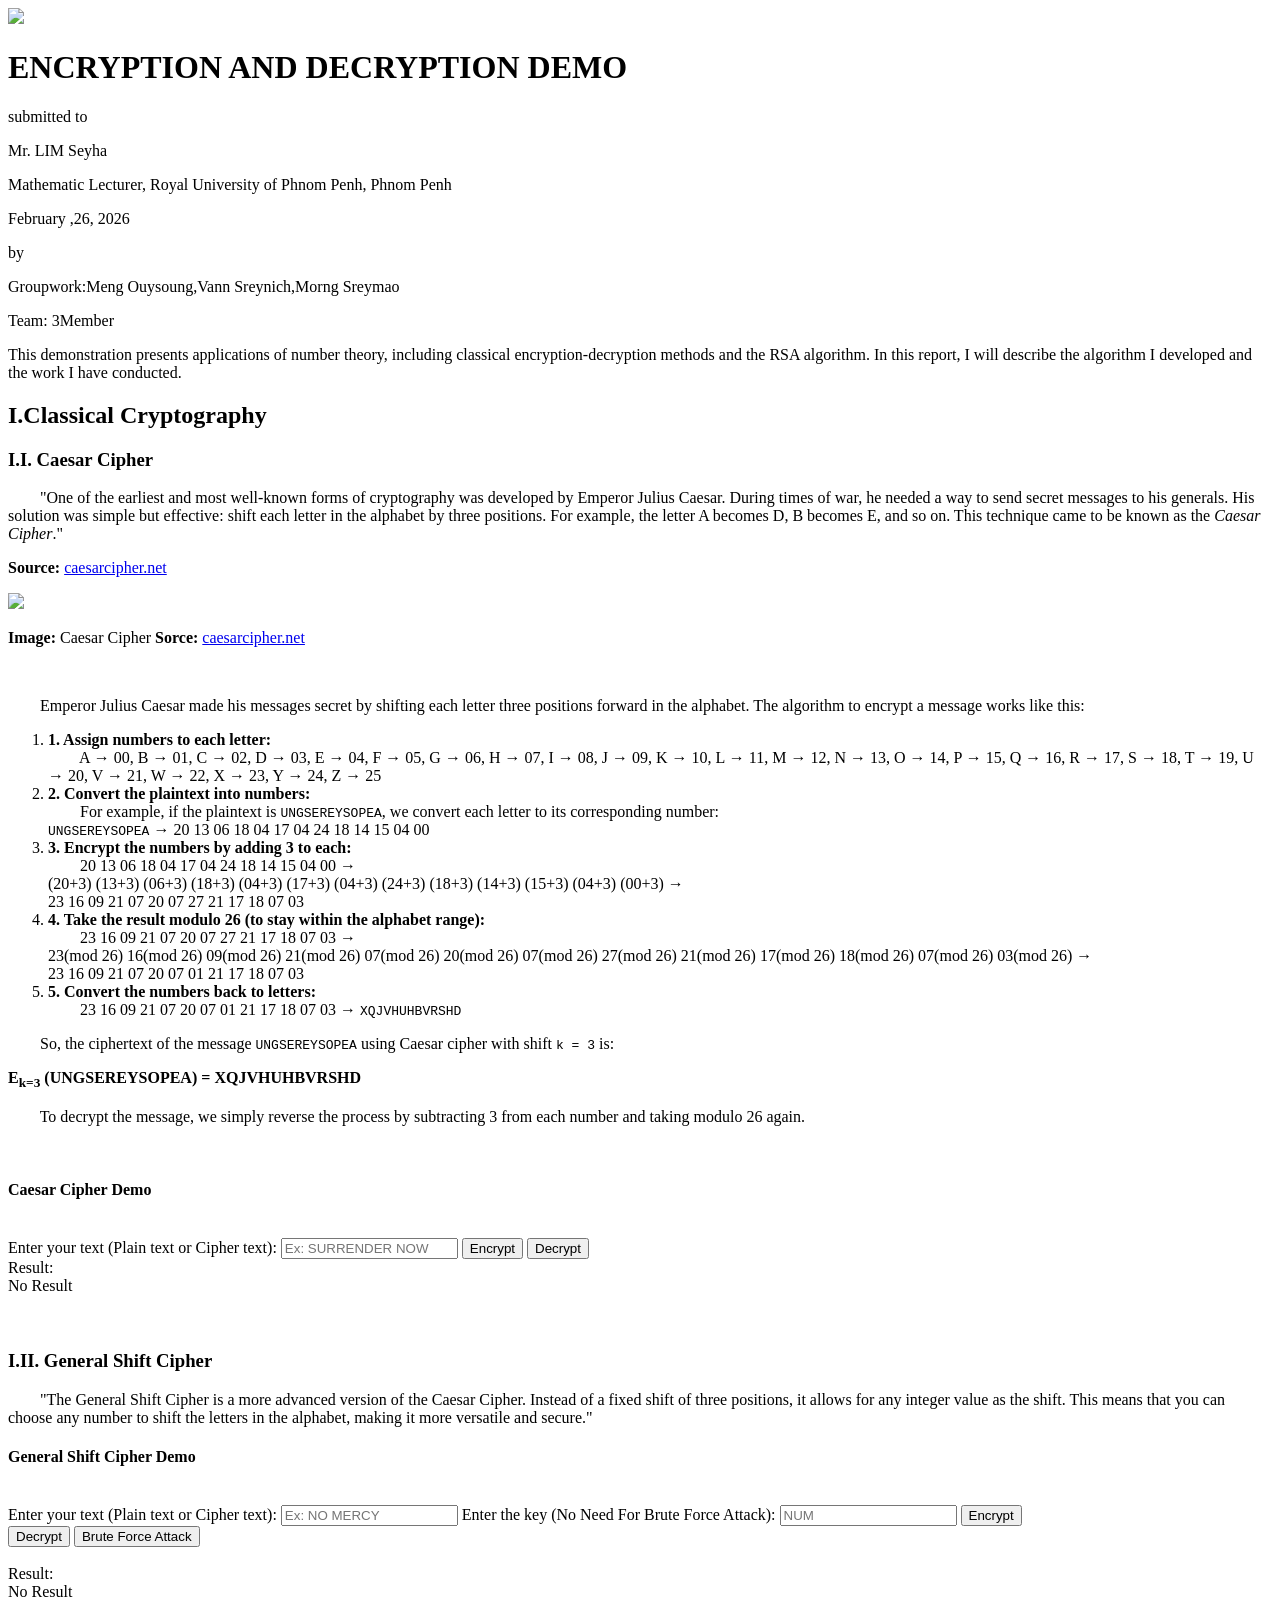
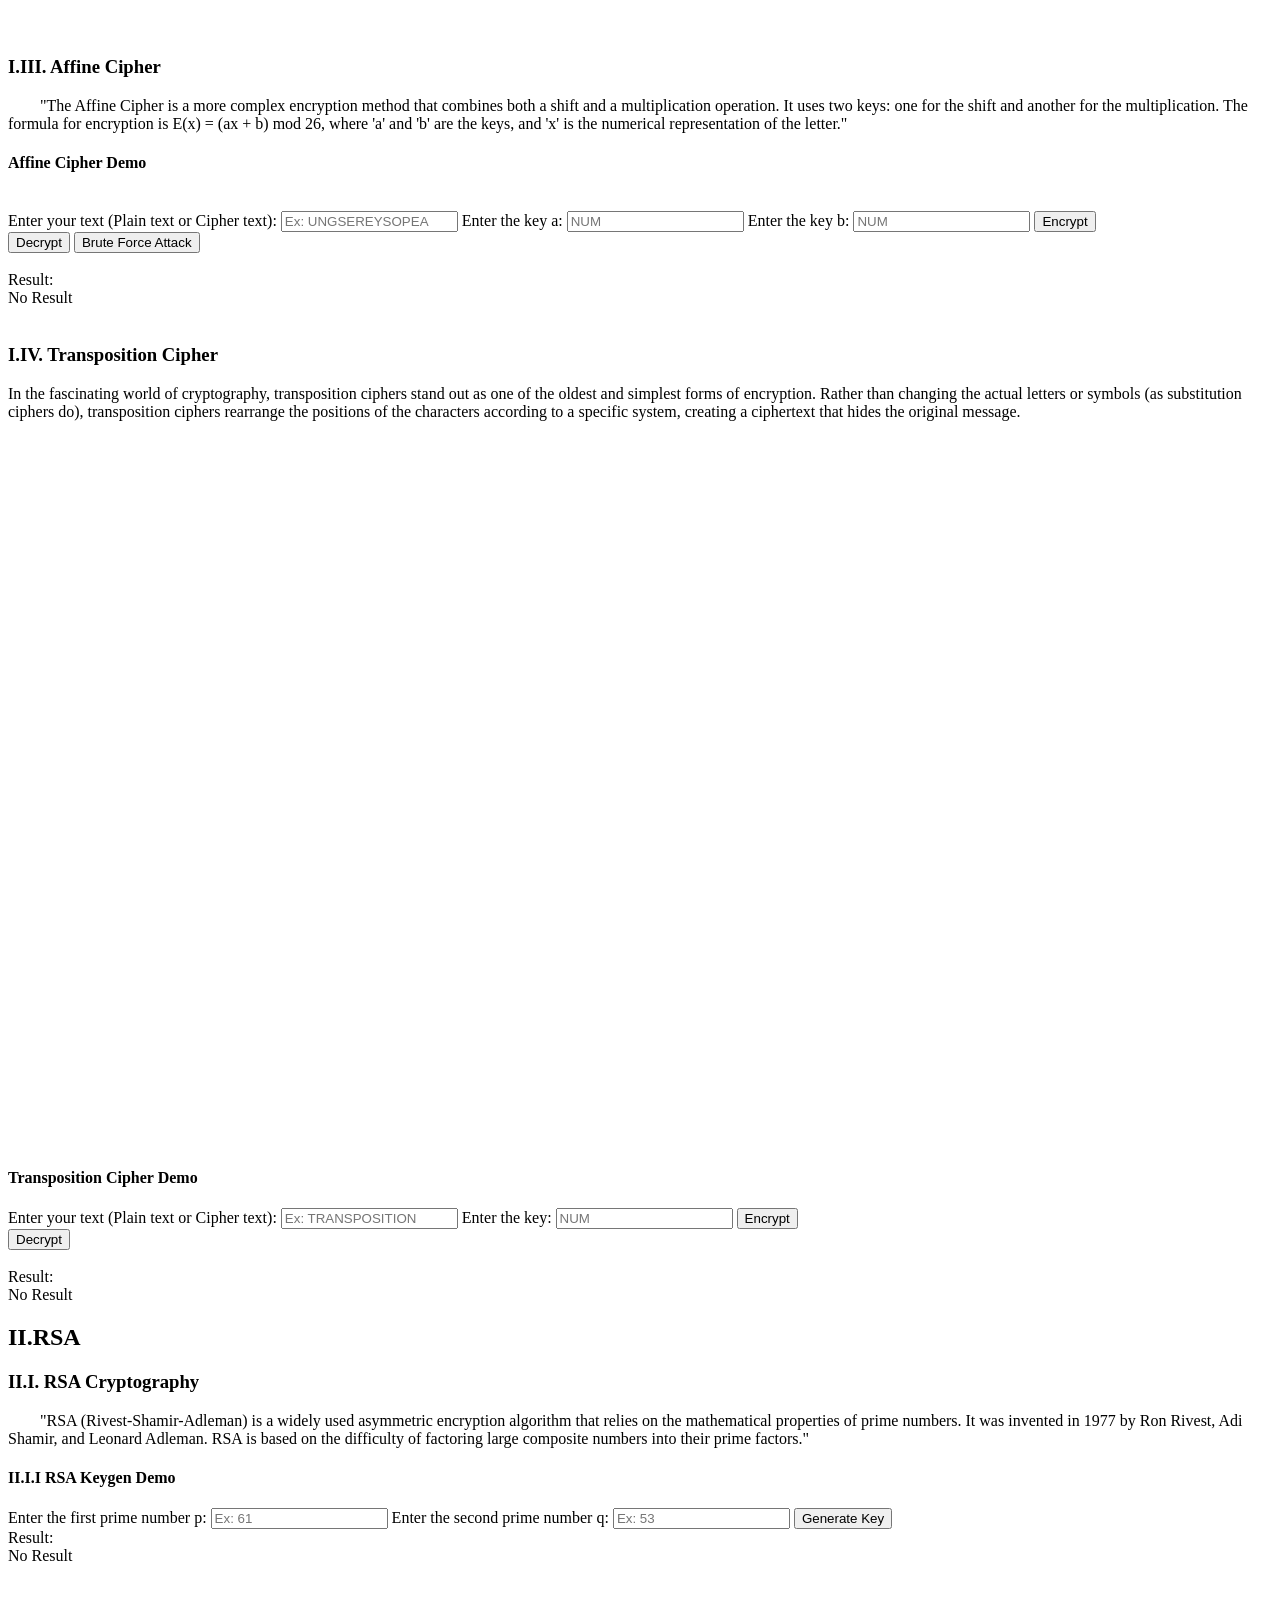
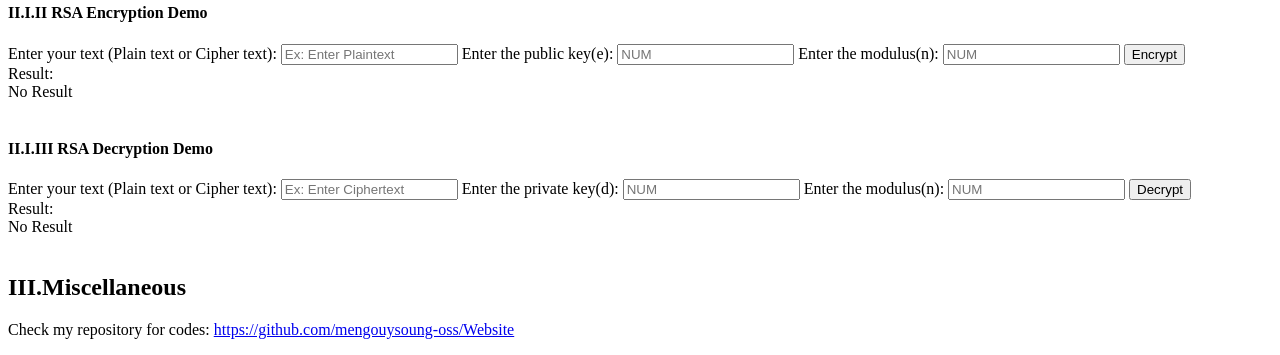
==== commit 5cb847f1: "Update print statement from 'Hello' to 'Goodbye'" ====
--- a/index.html
+++ b/index.html
@@ -24,7 +24,7 @@
 <body class="font-serif ">
     <div class="bg-white h-[600px] flex flex-col justify-around m-[25px] border-1 border-black">
         <div class="flex justify-center items-center">
-            <img src="img/rupp.png" class="w-[60px] sm:w-[120px]"/>
+            <img src="pictures/.vscode/image.png" class="w-[60px] sm:w-[120px]"/>
         </div>
         <h1 class="text-center text-lg font-bold">ENCRYPTION AND DECRYPTION DEMO</h1>
         <div class="text-center">
@@ -57,7 +57,7 @@
                         </p>
                     </section>
                     <div class="flex flex-col gap-[10px] justify-center items-center mt-[30px]">
-                        <img src="c:\Users\USER\Documents\New folder\caesar-cipher-4-638.webp"/>
+                        <img src="img\Users\USER\Documents\New folder\caesar-cipher-4-638.webp"/>
                         <p><b>Image: </b> Caesar Cipher <b>Sorce: </b><a class="underline text-yellow-600" href="https://caesarcipher.net/" target="_blank" rel="noopener noreferrer">caesarcipher.net</a> </p>
                     </div>
                     <br>
@@ -263,24 +263,6 @@
                 <p>Check my repository for codes: <a class="underline text-yellow-600" href="https://github.com/mengouysoung-oss/Website">https://github.com/mengouysoung-oss/Website</a></p>
             </div>
         </div>
-        <div  class="h-full p-[20px] hidden md:block md:col-span-2 lg:col-span-2">
-            <div id="content" class="h-[320px] w-full bg-yellow-200 relative shadow-xl" style="font-family: sticker;">
-                <img class="absolute w-[50px] left-[10px] top-[-15px]" src="img/pin.png" alt="pin">
-                <img class="absolute w-[50px] left-[10px] top-[260px]" src="img/pin.png" alt="pin">
-                <h2 class="text-center pt-[20px] text-3xl">Content</h2>
-                <div class="ml-[50px] mt-[20px] text-2xl text-[#555]">
-                    <a href="#content-1" id="menu-1"><p class="hover:text-blue-700 hover:underline hover:cursor-pointer">1. Classical Cryptography</p></a>
-                    <div class="ml-[50px] text-xl">
-                        <a href="#content-1-1" id="menu-1-1"><p class="hover:text-blue-700 hover:underline hover:cursor-pointer">1.1 Caesar Cipher</p></a>
-                        <a href="#content-1-2" id="menu-1-2"><p class="hover:text-blue-700 hover:underline hover:cursor-pointer">1.2 General Shift Cipher</p></a>
-                        <a href="#content-1-3" id="menu-1-3"><p class="hover:text-blue-700 hover:underline hover:cursor-pointer">1.3 Affine Cipher</p></a>
-                        <a href="#content-1-4" id="menu-1-4"><p class="hover:text-blue-700 hover:underline hover:cursor-pointer">1.4 Transposition Cipher</p></a>
-                    </div>
-                    <a href="#content-2" id="menu-2"><p class="hover:text-blue-700 hover:underline hover:cursor-pointer">2. RSA Cryptography</p></a>
-                    <a href="#content-3" id="menu-3"><p class="hover:text-blue-700 hover:underline hover:cursor-pointer">3. Miscellaneous</p></a>
-                </div>
-            </div>
-        </div>
     </div>
 </body>
 <script src="index.js"></script>
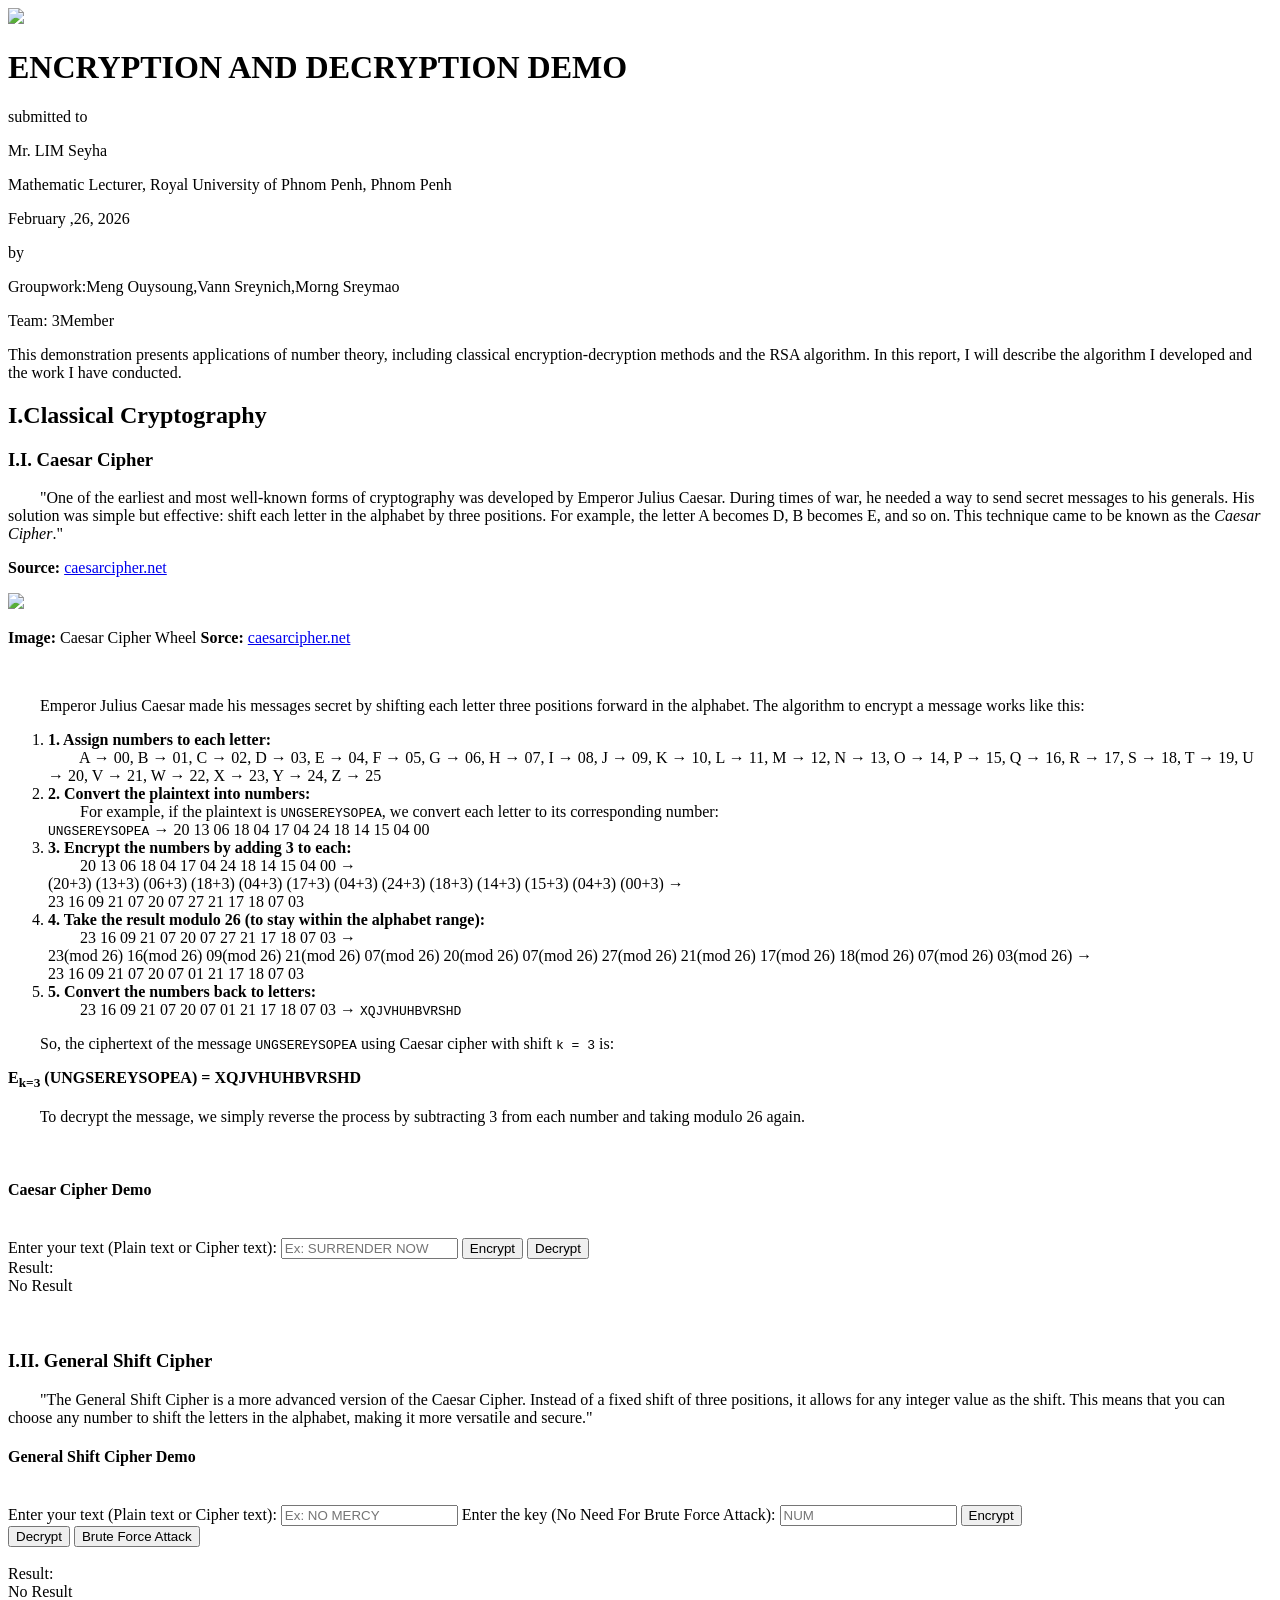
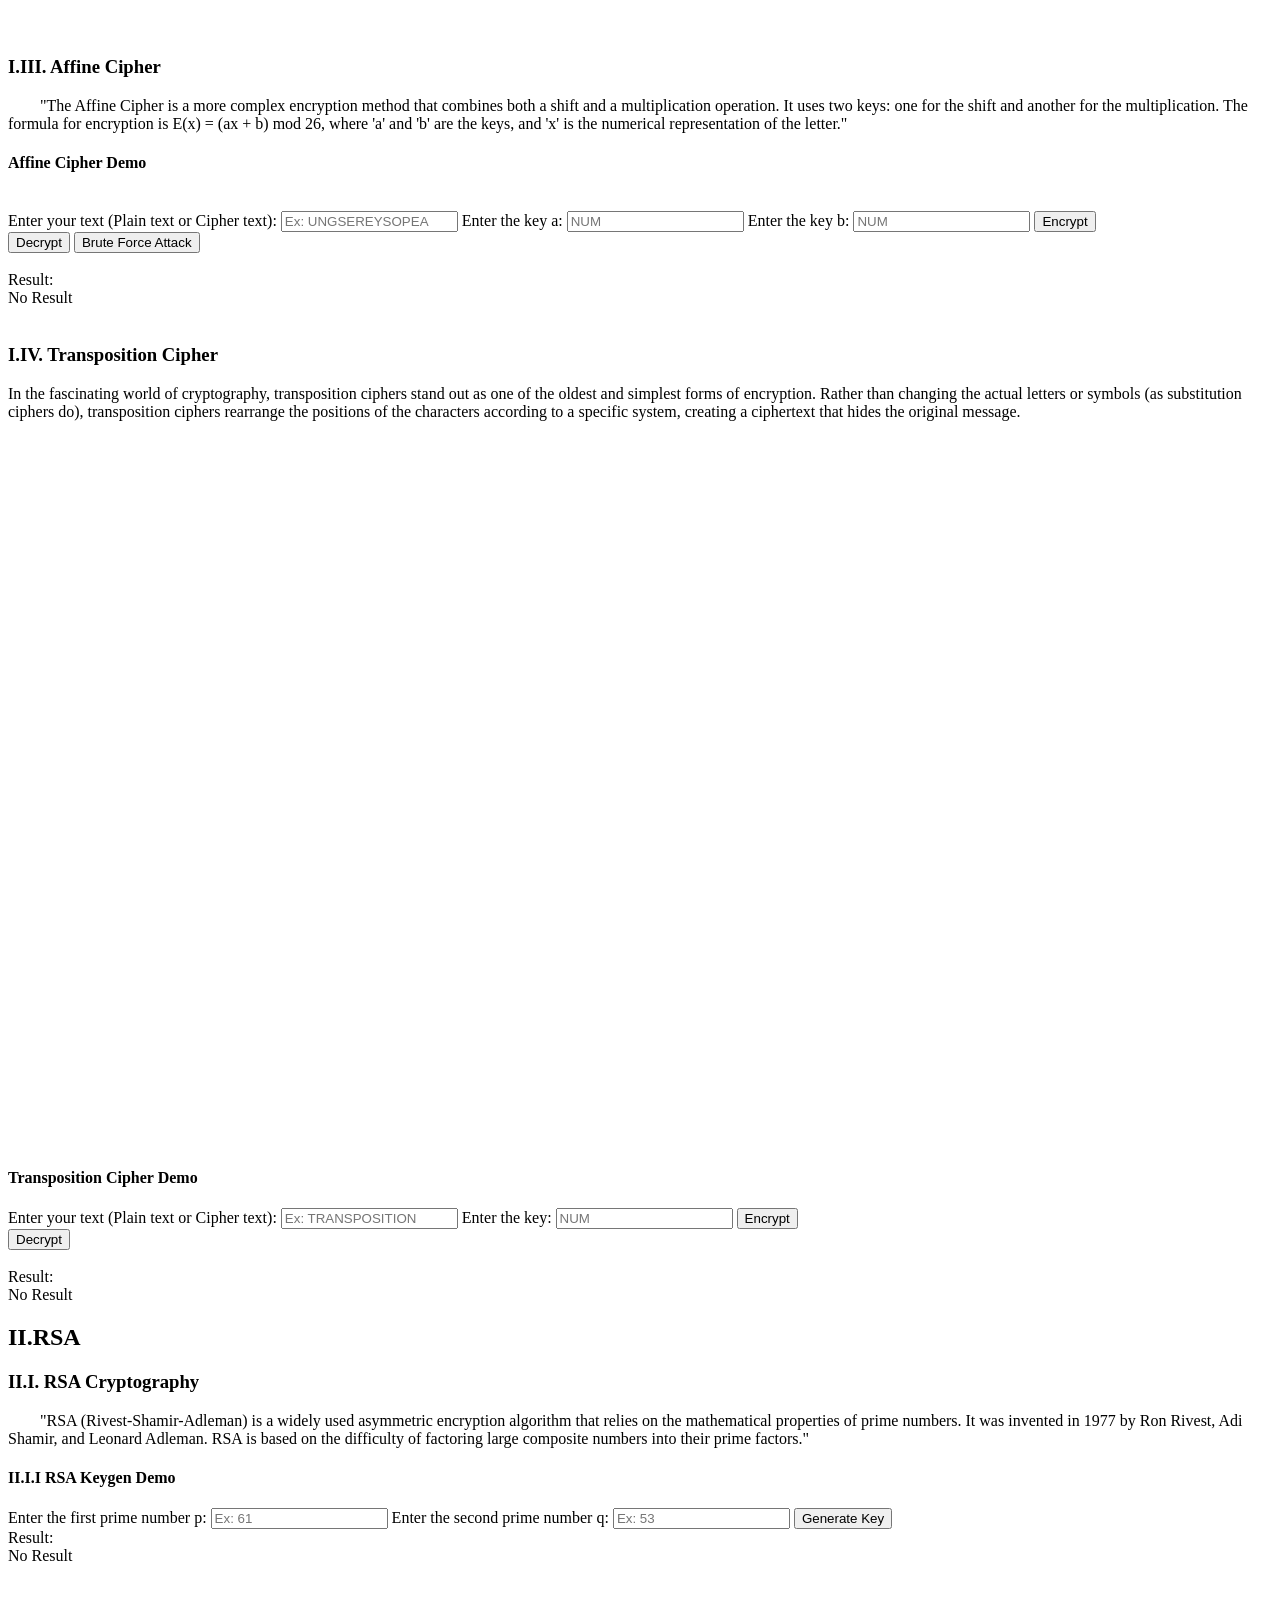
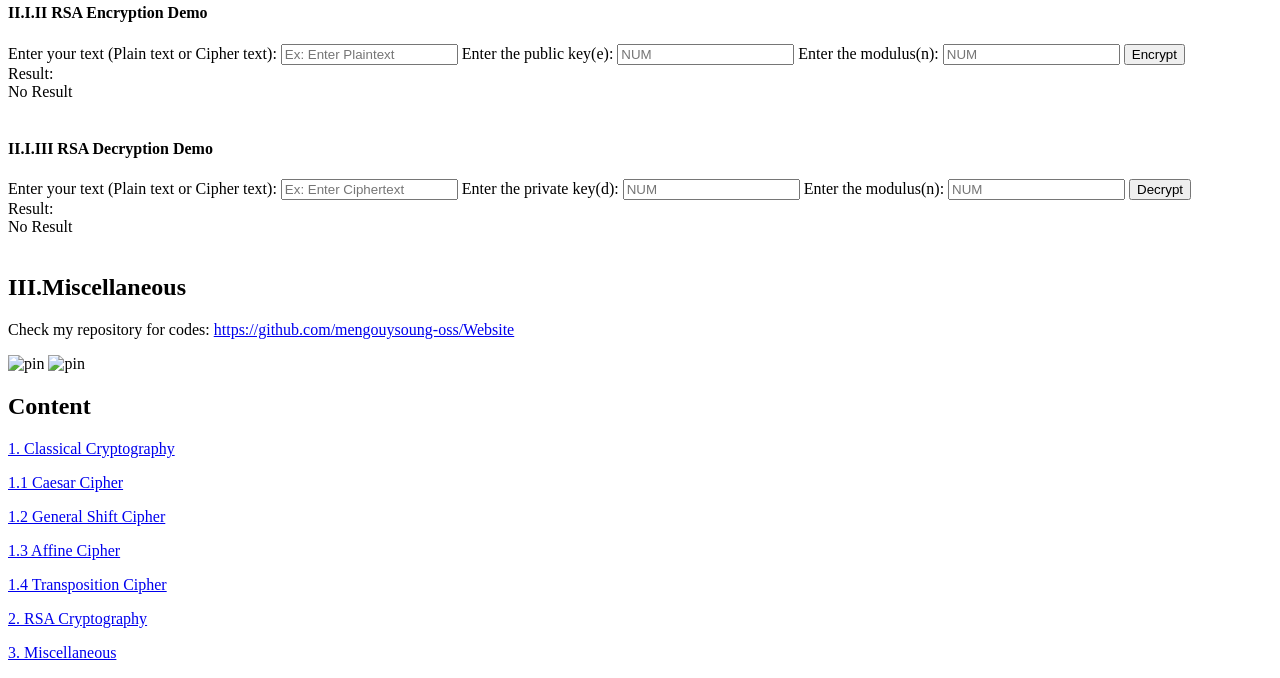
==== commit 68b0aff3: "Update index.html" ====
--- a/index.html
+++ b/index.html
@@ -24,7 +24,7 @@
 <body class="font-serif ">
     <div class="bg-white h-[600px] flex flex-col justify-around m-[25px] border-1 border-black">
         <div class="flex justify-center items-center">
-            <img src="pictures/.vscode/image.png" class="w-[60px] sm:w-[120px]"/>
+            <img src="img/pictures/.vscode/image.png" class="w-[60px] sm:w-[120px]"/>
         </div>
         <h1 class="text-center text-lg font-bold">ENCRYPTION AND DECRYPTION DEMO</h1>
         <div class="text-center">
@@ -57,8 +57,8 @@
                         </p>
                     </section>
                     <div class="flex flex-col gap-[10px] justify-center items-center mt-[30px]">
-                        <img src="img\Users\USER\Documents\New folder\caesar-cipher-4-638.webp"/>
-                        <p><b>Image: </b> Caesar Cipher <b>Sorce: </b><a class="underline text-yellow-600" href="https://caesarcipher.net/" target="_blank" rel="noopener noreferrer">caesarcipher.net</a> </p>
+                        <img src="img/caesar-cipher-wheel.webp"/>
+                        <p><b>Image: </b> Caesar Cipher Wheel <b>Sorce: </b><a class="underline text-yellow-600" href="https://caesarcipher.net/" target="_blank" rel="noopener noreferrer">caesarcipher.net</a> </p>
                     </div>
                     <br>
                     <p>&emsp;&emsp;Emperor Julius Caesar made his messages secret by shifting each letter three positions forward in the alphabet. The algorithm to encrypt a message works like this:</p>
@@ -263,6 +263,24 @@
                 <p>Check my repository for codes: <a class="underline text-yellow-600" href="https://github.com/mengouysoung-oss/Website">https://github.com/mengouysoung-oss/Website</a></p>
             </div>
         </div>
+        <div  class="h-full p-[20px] hidden md:block md:col-span-2 lg:col-span-2">
+            <div id="content" class="h-[320px] w-full bg-yellow-200 relative shadow-xl" style="font-family: sticker;">
+                <img class="absolute w-[50px] left-[10px] top-[-15px]" src="img/pin.png" alt="pin">
+                <img class="absolute w-[50px] left-[10px] top-[260px]" src="img/pin.png" alt="pin">
+                <h2 class="text-center pt-[20px] text-3xl">Content</h2>
+                <div class="ml-[50px] mt-[20px] text-2xl text-[#555]">
+                    <a href="#content-1" id="menu-1"><p class="hover:text-blue-700 hover:underline hover:cursor-pointer">1. Classical Cryptography</p></a>
+                    <div class="ml-[50px] text-xl">
+                        <a href="#content-1-1" id="menu-1-1"><p class="hover:text-blue-700 hover:underline hover:cursor-pointer">1.1 Caesar Cipher</p></a>
+                        <a href="#content-1-2" id="menu-1-2"><p class="hover:text-blue-700 hover:underline hover:cursor-pointer">1.2 General Shift Cipher</p></a>
+                        <a href="#content-1-3" id="menu-1-3"><p class="hover:text-blue-700 hover:underline hover:cursor-pointer">1.3 Affine Cipher</p></a>
+                        <a href="#content-1-4" id="menu-1-4"><p class="hover:text-blue-700 hover:underline hover:cursor-pointer">1.4 Transposition Cipher</p></a>
+                    </div>
+                    <a href="#content-2" id="menu-2"><p class="hover:text-blue-700 hover:underline hover:cursor-pointer">2. RSA Cryptography</p></a>
+                    <a href="#content-3" id="menu-3"><p class="hover:text-blue-700 hover:underline hover:cursor-pointer">3. Miscellaneous</p></a>
+                </div>
+            </div>
+        </div>
     </div>
 </body>
 <script src="index.js"></script>
